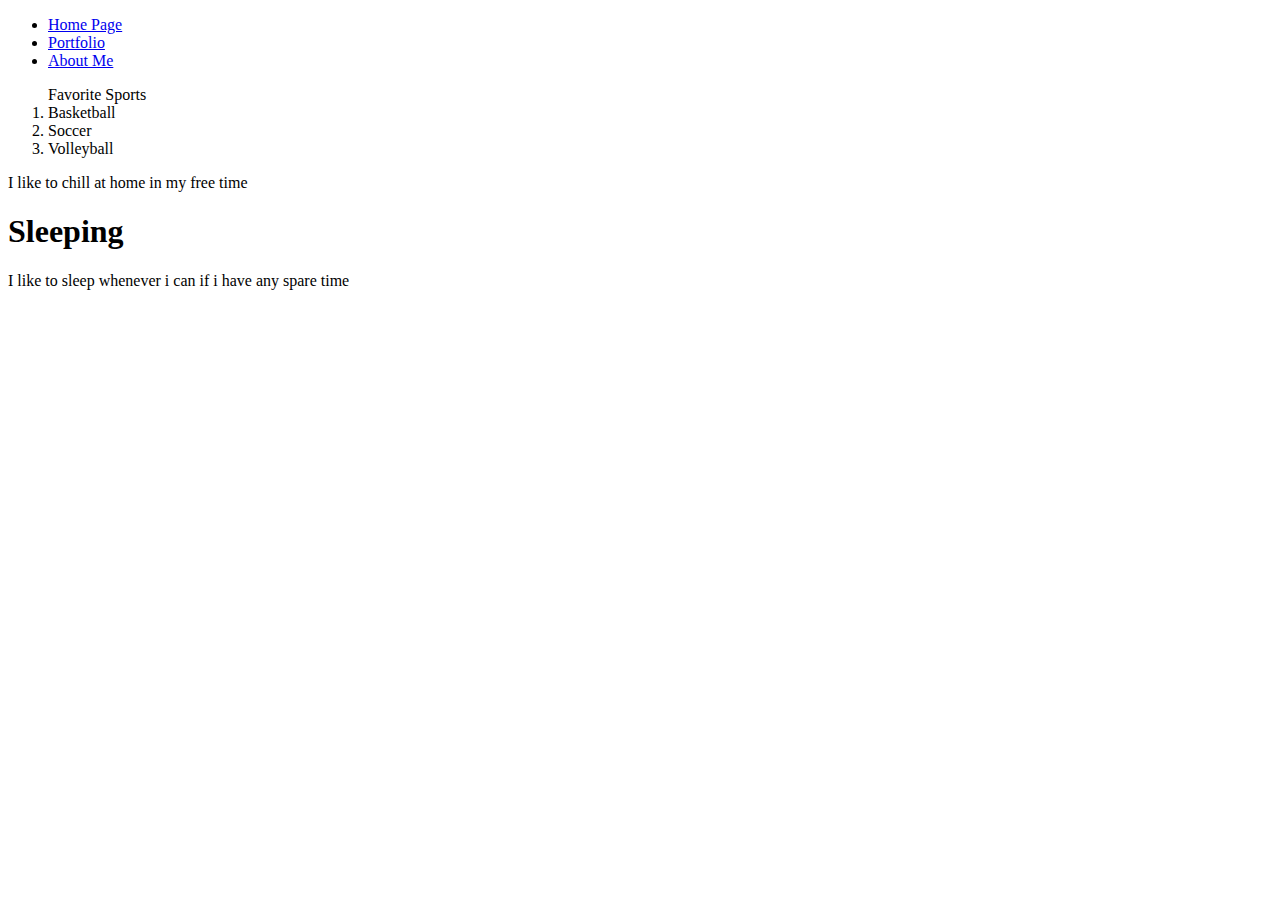
==== index.html @ 2243ed88 "gd" ====
<!doctype Html>
<html>
    <head>
       <title>About Me</title>
       <link rel="stylesheet" href"./styles/style.css
        
    </head>

        <body>
            <header>
                <div class="container">
    
    
        <ul>
          <li><a href="index.html">Home Page</a></li>
          <li><a href="portfolio.html">Portfolio</a></li>
          <li><a href="about.html">About Me</a></li>          
        </ul>
        <ol>Favorite Sports 
            <li> Basketball </li>
            <li> Soccer     </li>
            <li> Volleyball </li>
            
        </ol>
       <p> I like to chill at home in my free time 
       
      
      
    <h1>Sleeping</h1>
        <p>I like to sleep whenever i can if i have any spare time  </p>
        <img src=""
    <h1>          </h1>
        <p>             </p>
        <br>
        <a href="     <img></a>
    </body>

</html>
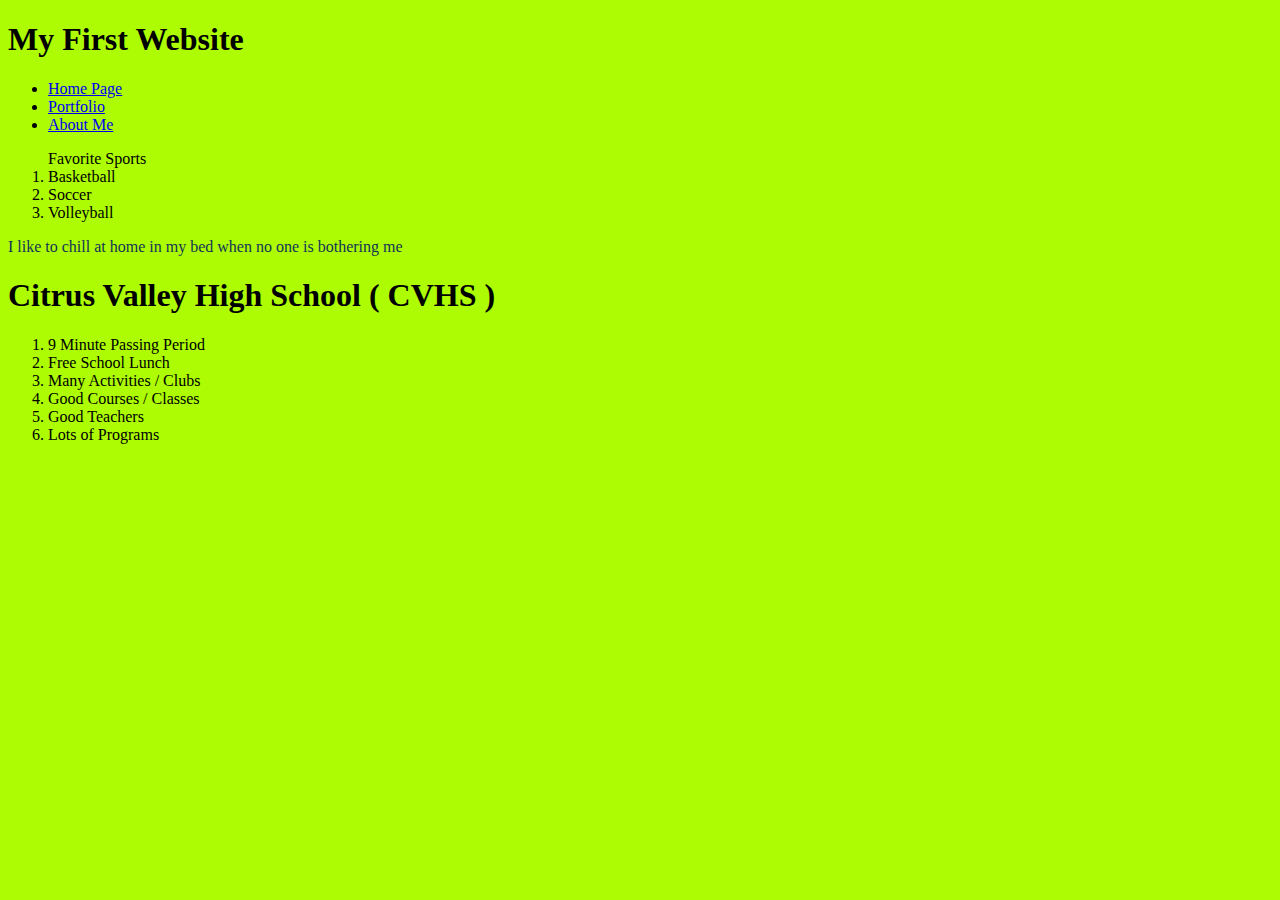
==== commit b2a46c8d: "a" ====
--- a/index.html
+++ b/index.html
@@ -2,8 +2,8 @@
 <html>
     <head>
        <title>About Me</title>
-       <link rel="stylesheet" href"./styles/style.css
-        
+       <link rel="stylesheet" href="./styles/style.css">
+        <h1>My First Website</h1>
     </head>
 
         <body>
@@ -22,12 +22,20 @@
             <li> Volleyball </li>
             
         </ol>
-       <p> I like to chill at home in my free time 
+       <p> I like to chill at home in my bed when no one is bothering me  
        
       
       
-    <h1>Sleeping</h1>
-        <p>I like to sleep whenever i can if i have any spare time  </p>
+    <h1>Citrus Valley High School ( CVHS ) </h1>
+        <ol>
+        <li> 9 Minute Passing Period </li>
+        <li> Free School Lunch </li>
+        <li> Many Activities / Clubs </li>
+        <li> Good Courses / Classes </li>
+        <li> Good Teachers </li>
+        <li> Lots of Programs  </li>
+            
+        </ol>
         <img src=""
     <h1>          </h1>
         <p>             </p>
--- a/styles/style.css
+++ b/styles/style.css
@@ -0,0 +1,11 @@
+body {
+    background-color: #adfc03;
+    
+    
+
+}
+
+
+body p{
+    color:#123456;   
+}
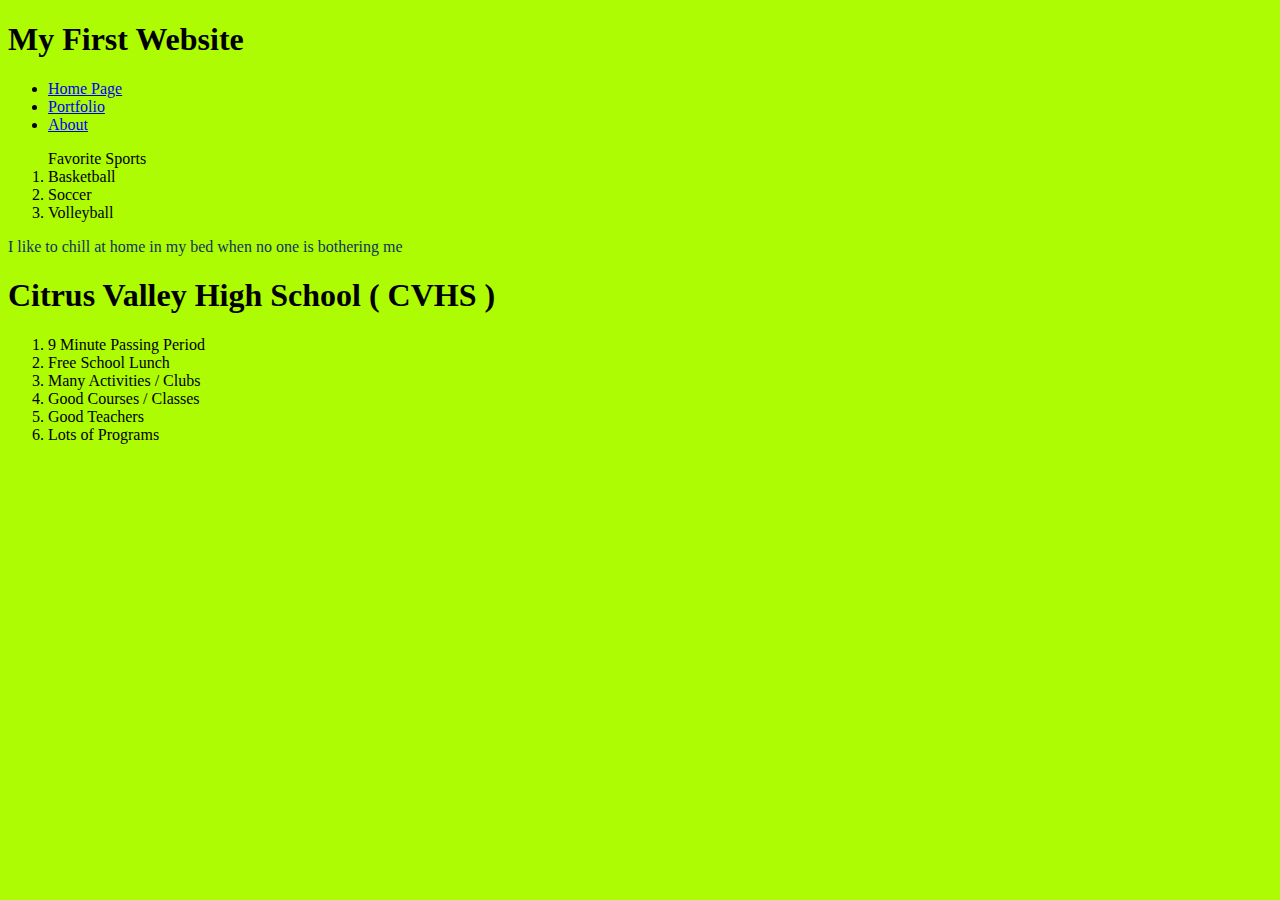
==== commit 7162b900: "r" ====
--- a/index.html
+++ b/index.html
@@ -14,7 +14,7 @@
         <ul>
           <li><a href="index.html">Home Page</a></li>
           <li><a href="portfolio.html">Portfolio</a></li>
-          <li><a href="about.html">About Me</a></li>          
+          <li><a href="about.html">About</a></li>          
         </ul>
         <ol>Favorite Sports 
             <li> Basketball </li>
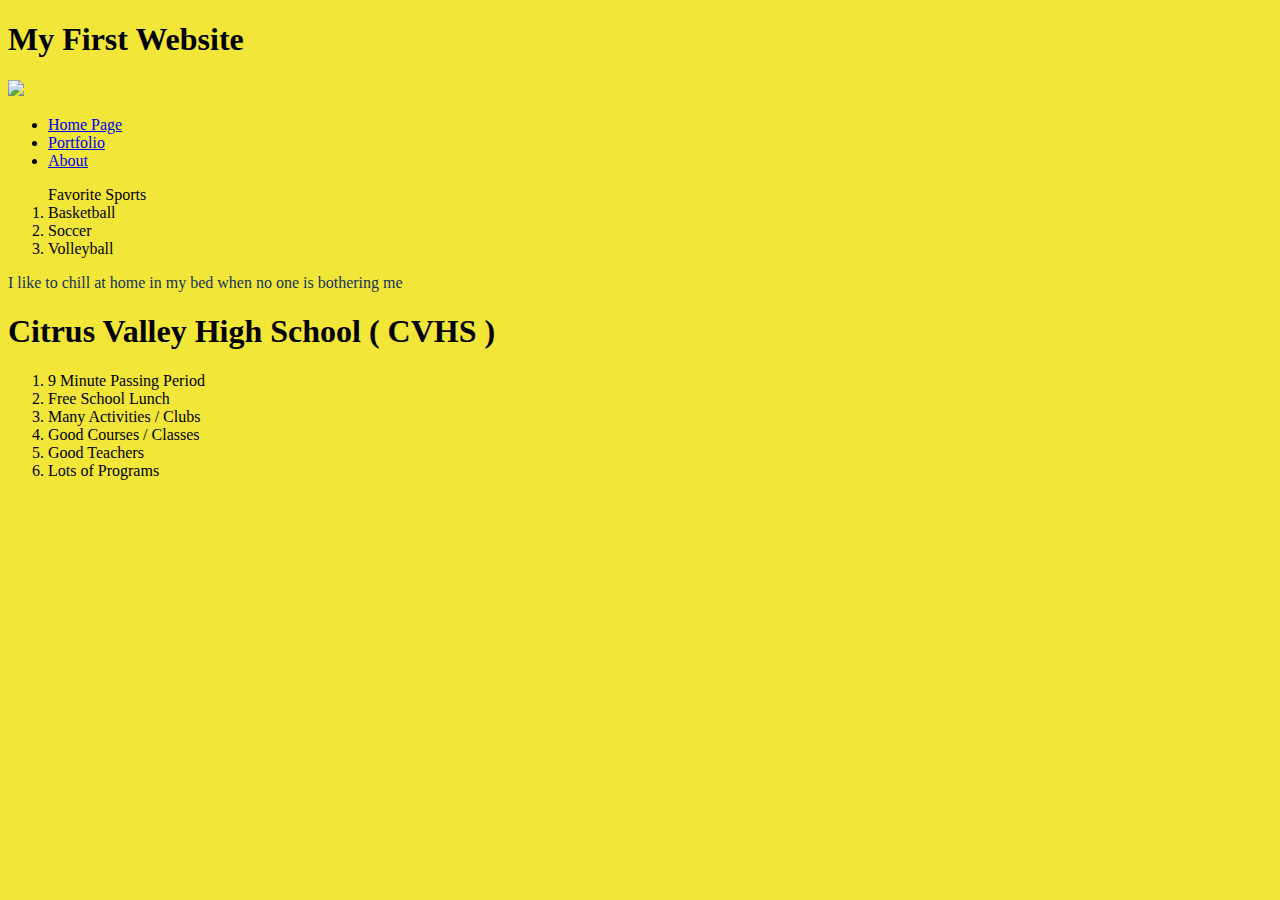
==== commit 7ba963d3: "done" ====
--- a/index.html
+++ b/index.html
@@ -9,8 +9,9 @@
         <body>
             <header>
                 <div class="container">
-    
-    
+                    
+        <link rel="https://www.google.com/imgres?imgurl=https%3A%2F%2Fwww.redlandsusd.net%2Fcms%2Flib%2FCA01900901%2FCentricity%2FModuleInstance%2F327%2Flarge%2FCV1.jpg&imgrefurl=https%3A%2F%2Fwww.redlandsusd.net%2Fcvhs&docid=Dj5fbCfnhOHzVM&tbnid=RYP8JFoFtSlXiM%3A&vet=10ahUKEwjI-I7_u6jkAhXDMn0KHTd7CFMQMwhnKAAwAA..i&w=960&h=370&safe=strict&bih=789&biw=1600&q=citrus%20valley%20high%20school&ved=0ahUKEwjI-I7_u6jkAhXDMn0KHTd7CFMQMwhnKAAwAA&iact=mrc&uact=8">
+        <img src="citrus.jpg">
         <ul>
           <li><a href="index.html">Home Page</a></li>
           <li><a href="portfolio.html">Portfolio</a></li>
--- a/styles/style.css
+++ b/styles/style.css
@@ -1,5 +1,5 @@
 body {
-    background-color: #adfc03;
+    background-color:#f2e638;
     
     
 
